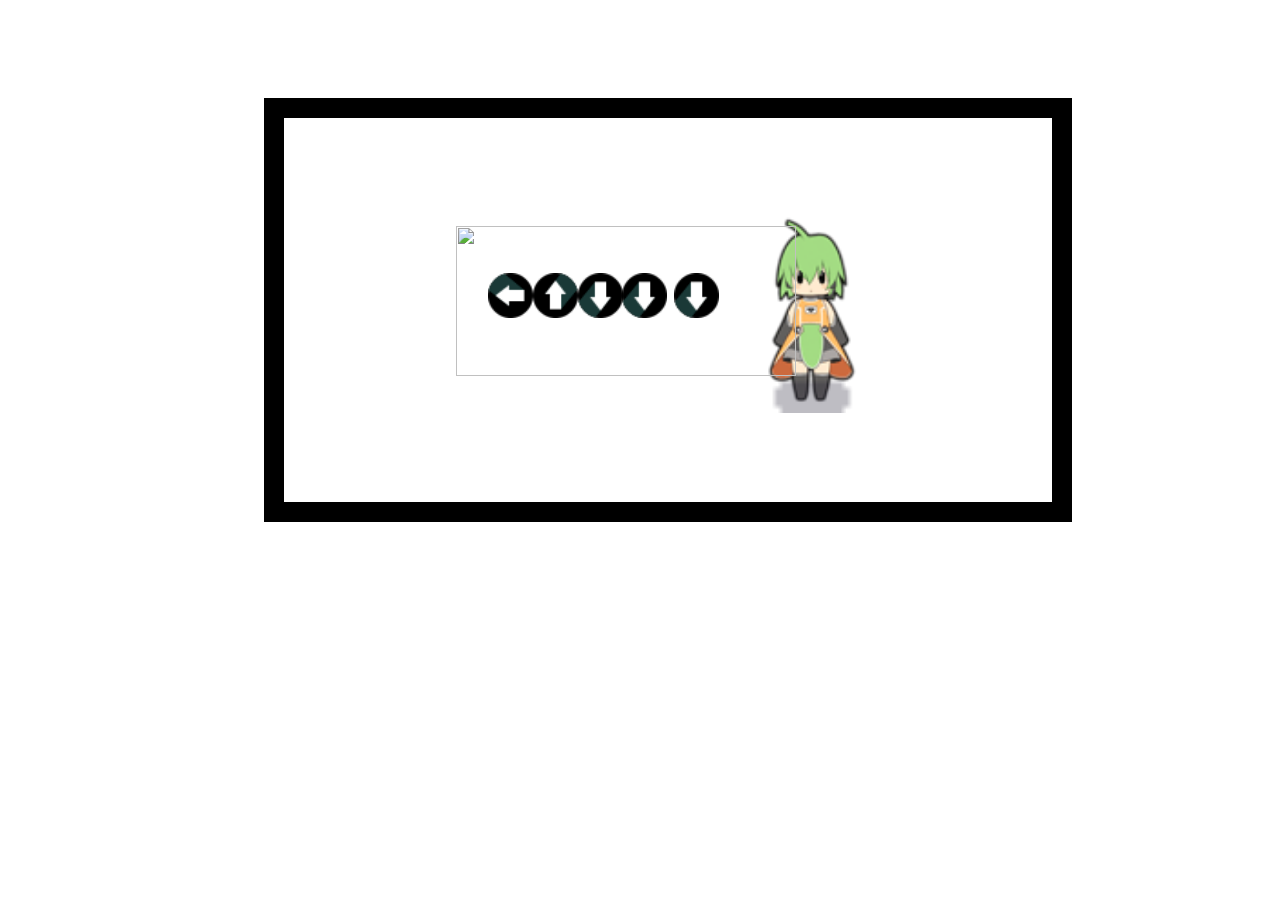
==== game-Dance-80-step.html @ e3677356 "Game study case" ====
<!DOCTYPE html>
<html lang="en">
<head>
    <meta charset="Dance 80 step">
    <title>Game Dance 80 steps</title>

   <link rel="stylesheet" href="Dance-80-steps.css">
</head>
<body onload="loadPage()">
<canvas id="gameBoard" class="canvas"></canvas>
<img src="" id="ImgLoad" class="dancer">
<img src="Shadow.png" class="shadow">
<img src="playBar.png" class="playBar">
<img src="" id="slot1" class="btn1">
<img src="" id="slot2" class="btn2">
<img src="" id="slot3" class="btn3">
<img src="" id="slot4" class="btn4">
<img src="" id="slot5" class="btn5">
<p id = 'score' class="score"></p>
<audio id="myAudio">
    <source src="dotaFunny.mp3" type="audio/mpeg">
</audio>
</body>
</html>

<script src="Dance-80-steps.js"></script>
---- Dance-80-steps.css ----
.canvas {
    width: 60%;
    margin-left: 20%;
    margin-top: 7%;
    border: 20px solid black;
    background-image: url("background dance 2.jpg");
    background-size: cover;
    position: absolute;
}

.dancer {
    position: absolute;
    margin-left: 55%;
    margin-top: 13%;
    width: 200px;
}

.shadow {
    position: absolute;
    margin-left: 55%;
    margin-top: 16%;
    width: 200px;
}

.playBar {
    position: absolute;
    margin-left: 35%;
    margin-top: 17%;
    width: 340px;
    height: 150px;
}

.btn1 {
    position: absolute;
    margin-left: 37.5%;
    margin-top: 20.7%;
    width: 45px;
}

.btn2 {
    position: absolute;
    margin-left: 41%;
    margin-top: 20.7%;
    width: 45px;
}

.btn3 {
    position: absolute;
    margin-left: 44.5%;
    margin-top: 20.7%;
    width: 45px;
}

.btn4 {
    position: absolute;
    margin-left: 48%;
    margin-top: 20.7%;
    width: 45px;
}

.btn5 {
    position: absolute;
    margin-left: 52%;
    margin-top: 20.7%;
    width: 45px;
}

.score{
    position: absolute;
    margin-left: 49%;
    margin-top: 10%;
    font-size: 40px;
    font-weight: bolder;
    color: yellow;
}
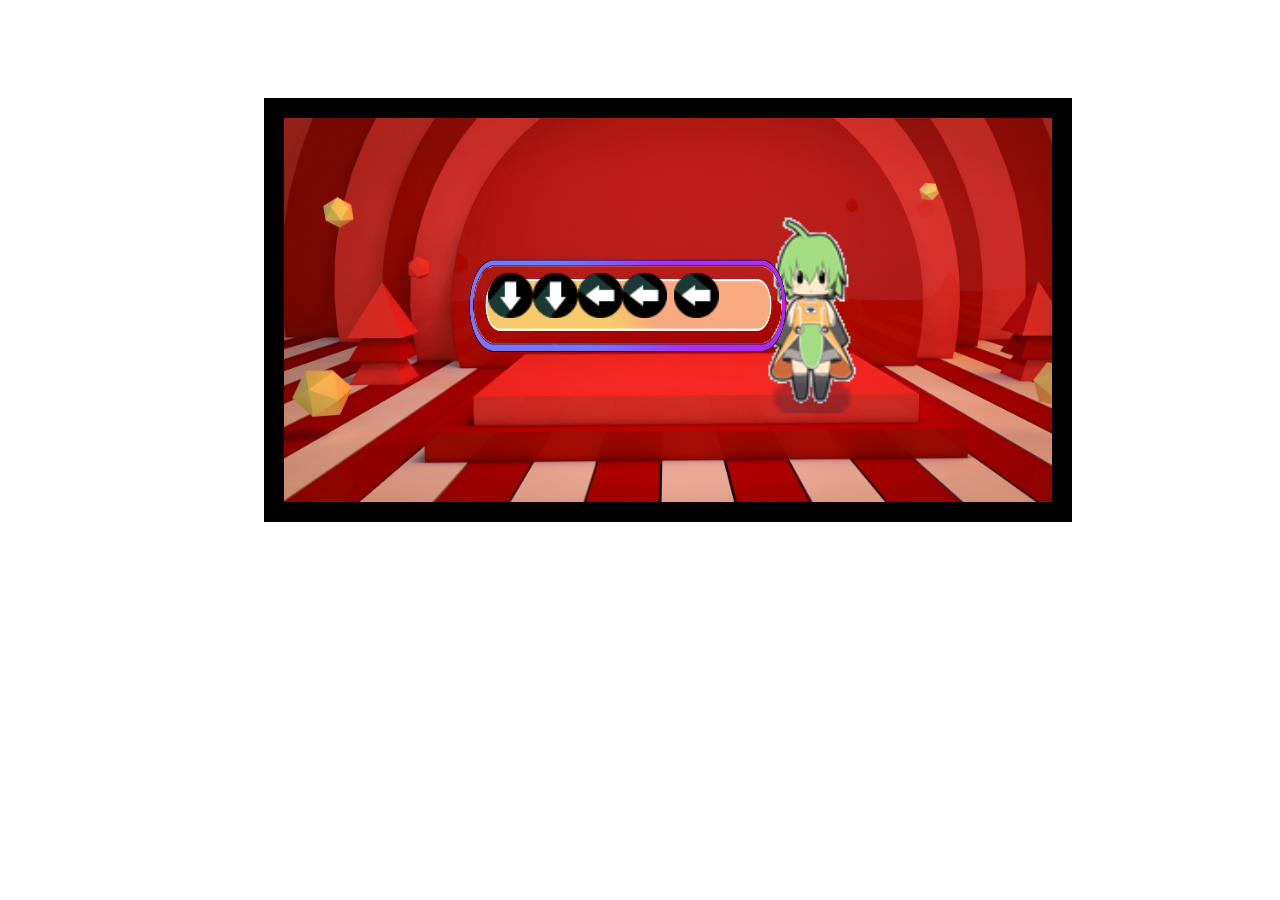
==== commit 63e8a648: "update check win/lose" ====
--- a/game-Dance-80-step.html
+++ b/game-Dance-80-step.html
@@ -1,7 +1,8 @@
 <!DOCTYPE html>
 <html lang="en">
 <head>
-    <meta charset="Dance 80 step">
+
+    <meta charset="UTF-8">
     <title>Game Dance 80 steps</title>
 
    <link rel="stylesheet" href="Dance-80-steps.css">
--- a/Dance-80-steps.css
+++ b/Dance-80-steps.css
@@ -1,10 +1,11 @@
+
 
 .canvas {
     width: 60%;
     margin-left: 20%;
     margin-top: 7%;
     border: 20px solid black;
-    background-image: url("background dance 2.jpg");
+    background-image: url("background.jpg");
     background-size: cover;
     position: absolute;
 }
